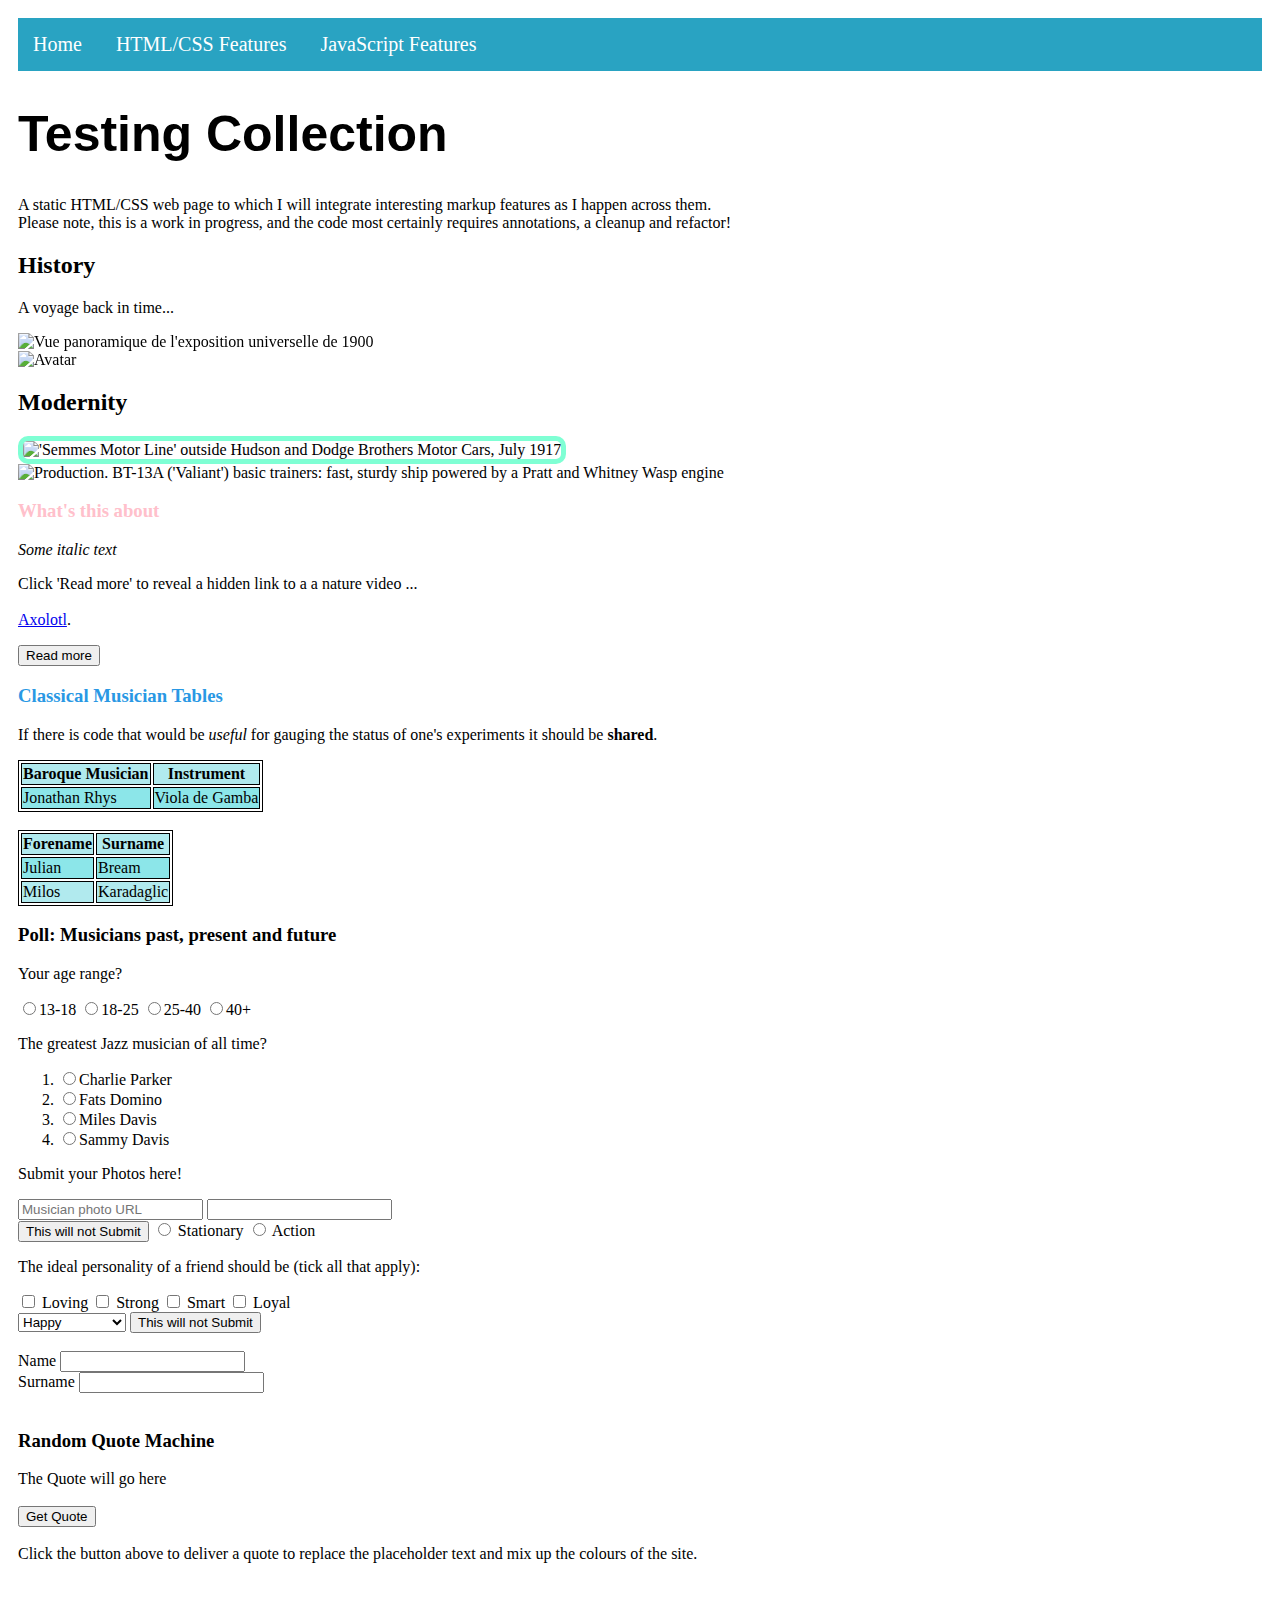
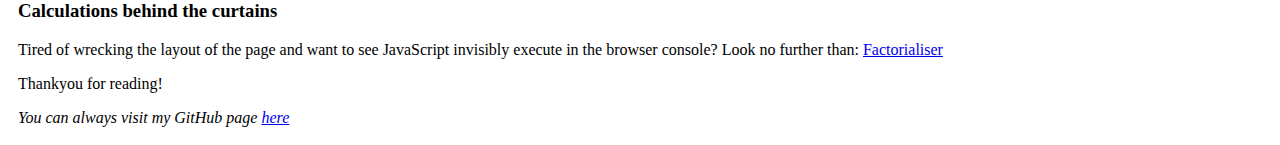
==== index.html @ cff6ea80 "Added website code." ====
<!DOCTYPE html>
<html>
  <head>
    <meta charset="utf-8">
    <meta name="viewport" content="width=device-width">
      <title>Testing Collection</title>	
    <link href="style.css" rel="stylesheet" type="text/css" />
	<script src="scripts.js"></script>
  </head>
  
  <body>

<div id="Navbar">
  <ul>
    <li><a href='index.html'>Home</a></li>
    <li> <a href="#">HTML/CSS Features</a>
      <ul>
        <li><a href="#CSS_Hover">CSS Hover</a></li>
        <li><a href="#Form">HTML Forms</a></li>
        <li><a href="#Tables">HTML Tables</a></li>
      </ul>
    </li>
  </ul>
  <ul>
    <li><a href="#">JavaScript Features</a>
      <ul>
        <li><a href="#Expand">JS Expand</a></li>
        <li><a href="#Visible_JavaScript">JS Visible</a></li>
        <li><a href="#Invisible_JavaScript">JS Invisible</a></li>
      </ul>
    </li>
  </ul>
</div>

<h1 class="text-primary">Testing Collection</h1>

<p>A static HTML/CSS web page to which I will integrate interesting markup features as I happen across them. <br> 
Please note, this is a work in progress, and the code most certainly requires annotations, a cleanup and refactor!</p>

<h2 id="CSS_Hover">History</h2>

<p>A voyage back in time...</p>
<div class="History_Photos">
<img src="https://tile.loc.gov/storage-services/service/pnp/ppmsca/15600/15645v.jpg" alt="Vue panoramique de l'exposition universelle de 1900" class="image" width="" height="100 ">
  <div class="middle">
    <div class="text">Paris Exhibition 1900</div>
  </div>
</div>

<div class="History_Photos">
  <img src="https://cdn.loc.gov/service/pnp/pga/00700/00795v.jpg" alt="Avatar" class="slideimage">
  <div class="overlay">
    <div class="slidetext">Brunel's Great Eastern</div>
  </div>
</div>

  <h2>Modernity</h2>
  <img src = "https://tile.loc.gov/storage-services/service/pnp/npcc/30900/30963v.jpg" width="" height="437 " alt="'Semmes Motor Line' outside Hudson and Dodge Brothers Motor Cars, July 1917"  longdesc="Dodge" class = "thick-blue-border"> 
  <img src = "https://tile.loc.gov/storage-services/service/pnp/fsa/8b06000/8b06300/8b06318v.jpg" width="" height="437" alt="Production. BT-13A ('Valiant') basic trainers: fast, sturdy ship powered by a Pratt and Whitney Wasp engine"  longdesc=" Final assembly line at Vultee's Downey, California plant" class = "thicc-blue-border">
  <br>
  <h3 class=hombres style="color:pink" id="Expand">What's this about</h3>
  <p>
    <i>Some italic text</i>
  </p>
    <p class="red-text">Click 'Read more' to reveal a hidden link to a a nature video
     <span id="dots">...</span><span id="more">
    <br>
    <br> 
     <a href="https://www.youtube.com/watch?v=uQi-yDXBn9c>Axolotl">Axolotl</a>. 
    </span>
  </p>

  <button onclick="myFunction()" id="myBtn">Read more</button>
    
    <h3 style="color: #2998E4" id="Tables">Classical Musician Tables</h3>
    <p>
    If there is code that would be <i>useful</i> for gauging the status of one's experiments it should be <b>shared</b>. 
  </p>

<table id="Baroque">
    <tr>
      <th>Baroque Musician</th>
      <th>Instrument</th>
    </tr>
    <tr>
      <td>Jonathan Rhys</td>
      <td>Viola de Gamba</td>
    </tr>
    </table>
    <br>

<table id = "Classical Guitarists">
  <tr>
    <th>Forename</th>
    <th>Surname</th>
  </tr>
  <tr>
    <td>Julian</td>
    <td>Bream</td>
  </tr>
  <tr>
    <td>Milos</td>
    <td>Karadaglic</td>
  </tr>
</table>
      
       <h3 id="Form"> Poll: Musicians past, present and future</h3>

   <p>Your age range?</p>
<ul>
  <li><label><input type="radio" name="personality">13-18</label></li>
  <li><label><input type="radio" name="personality">18-25</label></li>
  <li><label><input type="radio" name="personality">25-40</label></li>
  <li><label><input type="radio" name="personality">40+</label></li>
</ul>
<p>The greatest Jazz musician of all time?</p>
<ol>
  <li> <label><input type="radio" name="personality">Charlie Parker</label></li>
  <li> <label><input type="radio" name="personality">Fats Domino</label></li>
  <li> <label><input type="radio" name="personality">Miles Davis</label></li>
  <li> <label><input type="radio" name="personality">Sammy Davis</label></li>
</ol>
  
  <p>Submit your Photos here!</p>
  <p>
<form action="/submit-stephen-photo">
  <input type="text" placeholder="Musician photo URL" required>
  <input type="password"><br>
  <button type="submit">This will not Submit</button>
  
  <label><input type="radio" name="indoor-outdoor"> Stationary</label>
  <label><input type="radio" name="indoor-outdoor"> Action</label> 
  
</form>

<p>The ideal personality of a friend should be (tick all that apply):</p>
<p>
  <form id="JRM" action="/do-nothing" method="post">
<label><input type="checkbox" name="personality"> Loving</label>
<label><input type="checkbox" name="personality"> Strong</label>
<label><input type="checkbox" name="personality"> Smart</label>
<label><input type="checkbox" name="personality"> Loyal</label></br>
    <select>
      <option>Happy</option>
      <option>Passionate</option>
      <option>Contemplative</option>
    </select>
    <button type="submit">This will not Submit</button></br></br>
    
    <div id="forename_input">
      <label for="forename">Name</label>
      <input name="forename" type="text"/>
    </div>
    
    <div id="surname_input">
      <label for="surnmame">Surname</label>
      <input name="surname" type="text"/>
    </div></br>
</form>

<!-- <div id="map" style="width:100%;height:400px;"></div>-->
 
  <div id="rand_quote"> 
    <h3 id="Visible_JavaScript">Random Quote Machine</h3>
  <div class="row text-center">
    <div class="col-xs-12 well message">
      The Quote will go here
    </div>
  </div>
  <br>
  <div class="row text-center">
    <div class="col-xs-12">
      <button id="getMessage" class="btn btn-primary">
        Get Quote
      </button>
    </div>
     <br> Click the button above to deliver a quote to replace the placeholder text and mix up the colours of the site.
  </div>
  </div>
  <br>

  <!--SCRIPTS-->
    <script src="https://code.jquery.com/jquery-3.2.1.min.js"
            integrity="sha256-hwg4gsxgFZhOsEEamdOYGBf13FyQuiTwlAQgxVSNgt4="
            crossorigin="anonymous">
    </script>

    <script>
        $(document).ready(function() {
        $("#getMessage").on("click", function(){ 
            $(".message").html(QuotePlusAuthor());
            $("#getMessage").css("color", textColor);
            $("body").css("color", textColor); 
            }); 
        });
    </script>
    
    <h3 id=Invisible_JavaScript>Calculations behind the curtains</h3>
    Tired of wrecking the layout of the page and want to see JavaScript invisibly execute in the browser console? Look no further than:
    <a href=pages/factorialiser.html>Factorialiser</a>
    
    <p>Thankyou for reading!</p> 
    <i>You can always visit my GitHub page <a href = "https://github.com/seanbrown13" target="_blank">here</a></i>
  </body>
</html>
---- style.css ----
/*Settings for built in HTML classes*/
h1 {
  font-size: 50px;
  font-family: Sans-serif
}

body {
  padding: 10px
}

/*Navbar - selected with '#' rather than '.' notation*/
#Navbar {background-color: rgb(41, 163, 194);}
div a {
    text-decoration: none;
    color: white;
    font-size: 20px;
    padding: 15px;
    display:inline-block;
}
ul {
  display: inline;
  margin: 0;
  padding: 0;
}
ul li {display: inline-block;}
ul li:hover {background: #555;}
ul li:hover ul {display: block;}
ul li ul {
  position: absolute;
  width: 200px;
  display: none;
}
ul li ul li { 
  background: #555; 
  display: block; 
}
ul li ul li a {display:block !important;} 
ul li ul li:hover {background: #666;}

/*History - Attributes for Image 1 and 2*/
.History_Photos{
    position: relative;
    width: 50%;
}

.History_Photos:hover .overlay {
  height:100%;
}

/*History - 1ST IMAGE*/
.image {
  opacity: 1;
  display: block;
  width: 100%;
  height: auto;
  transition: .5s ease;
  backface-visibility: hidden;
}

.middle {
  transition: .5s ease;
  opacity: 0;
  position: absolute;
  top: 50%;
  left: 50%;
  transform: translate(-50%, -50%);
  -ms-transform: translate(-50%, -50%);
  text-align: center;
}

/*History: Hover effects*/
.History_Photos:hover .image {
  opacity: 0.6;
  filter: blur(1px);
}

a:hover {
    background-color: rgb(0, 162, 255);
}

/*History: First image - A nice blue box for the pop up text*/
 .text {
  background-color: rgb(101, 210, 243);
  color: white;
  font-size: 16px;
  padding: 16px 32px;
}

/*History: First image text box*/
.History_Photos:hover .middle {
  opacity: 1;
}

/*History - 2ND IMAGE*/
/*History: Slide effects*/
.overlay {
  position: absolute;
  bottom: 0;
  left: 0;
  right: 0;
  background-color: #008CBA;
  overflow: hidden;
  width: 100%;
  height: 0;
  transition: .5s ease;
  opacity:0.9;
}

.container {
  position: relative;
  width: 50%;
}

.slideimage {
  display: block;
  width: 100%;
  height: auto;
}

.slidetext {
  color: white;
  font-size: 20px;
  position: absolute;
  top: 50%;
  left: 50%;
  transform: translate(-50%, -50%);
  -ms-transform: translate(-50%, -50%);
  text-align: center;
}

/*Modernity - A blue border for the first image*/
.thick-blue-border {
    border-style: solid;
    border-width: 5px;
    border-color: aquamarine;
    border-radius: 10px
  }

/*Table*/ 
table, th, td {/*background-color: beige;*/
border: 1px solid black;}
tr:nth-child(even) {background-color: #8ce6e9;}
tr:nth-child(odd) {background-color: #b1eaee;}
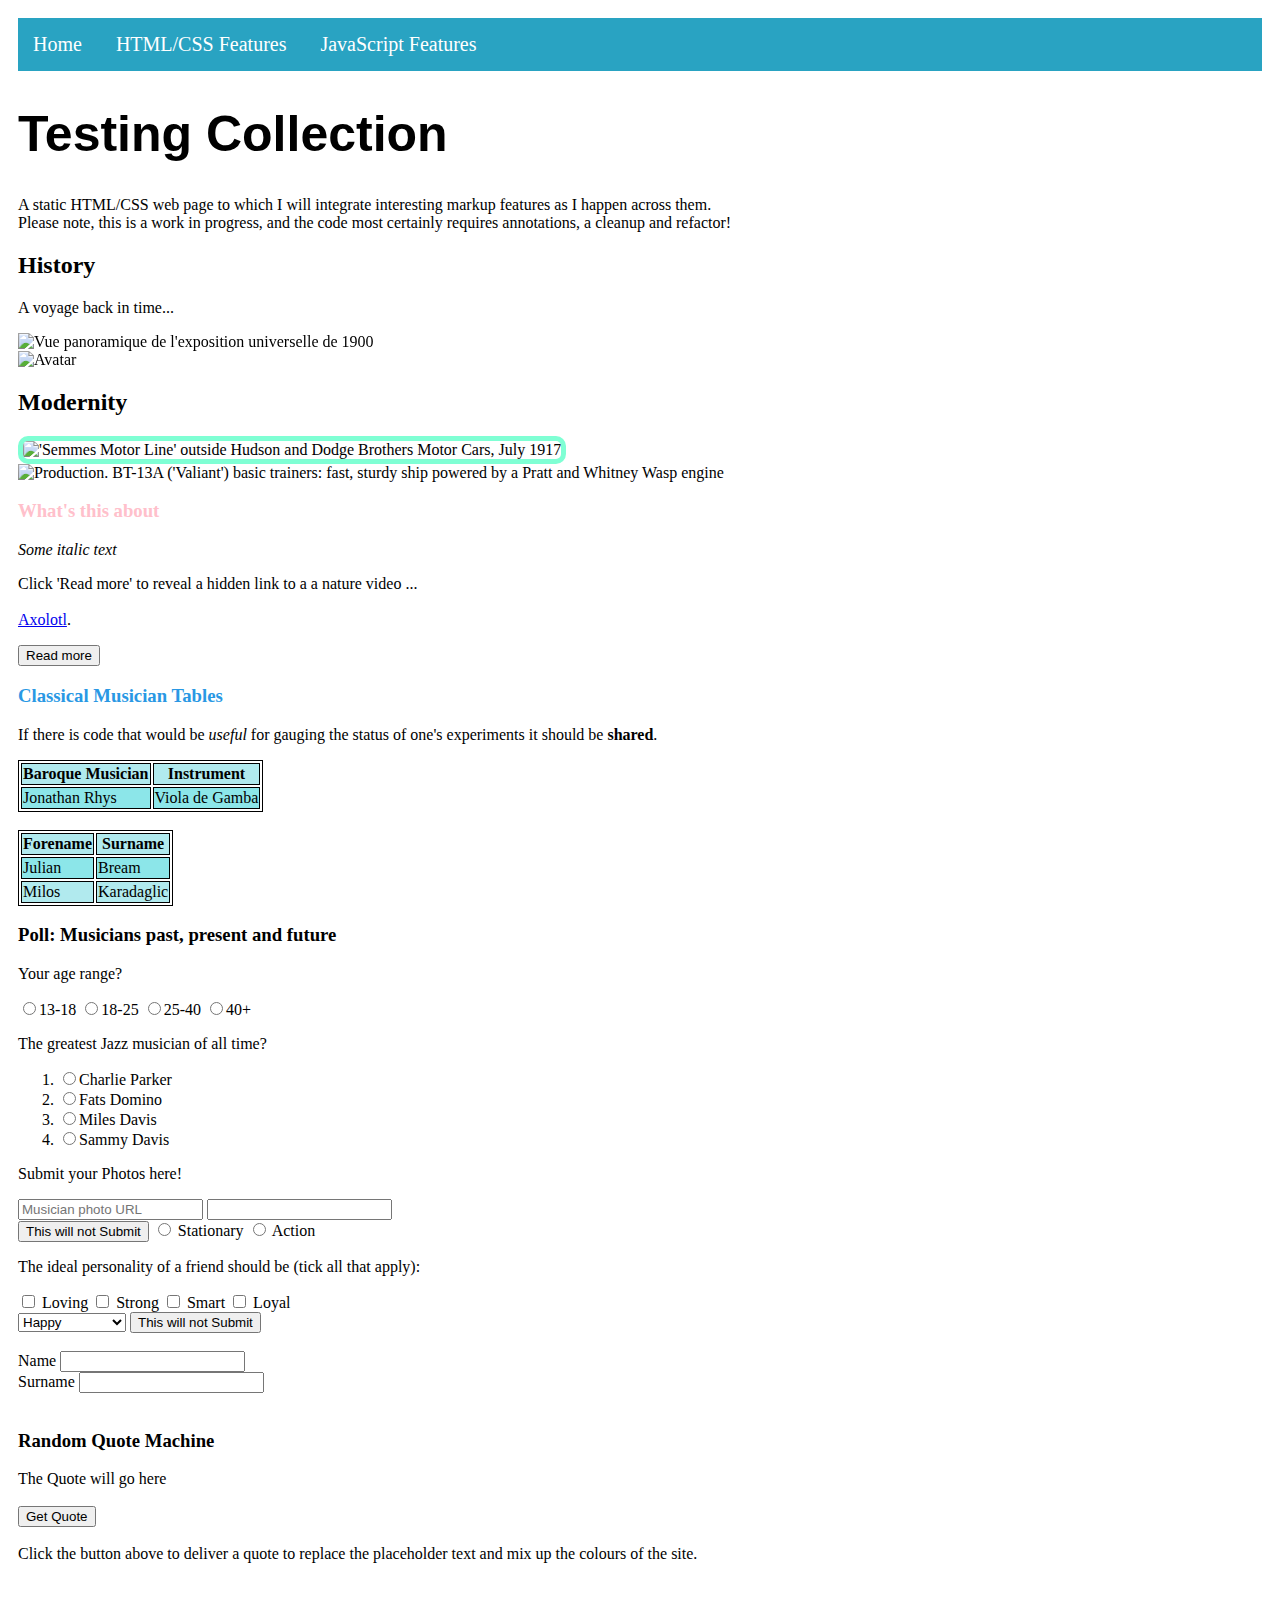
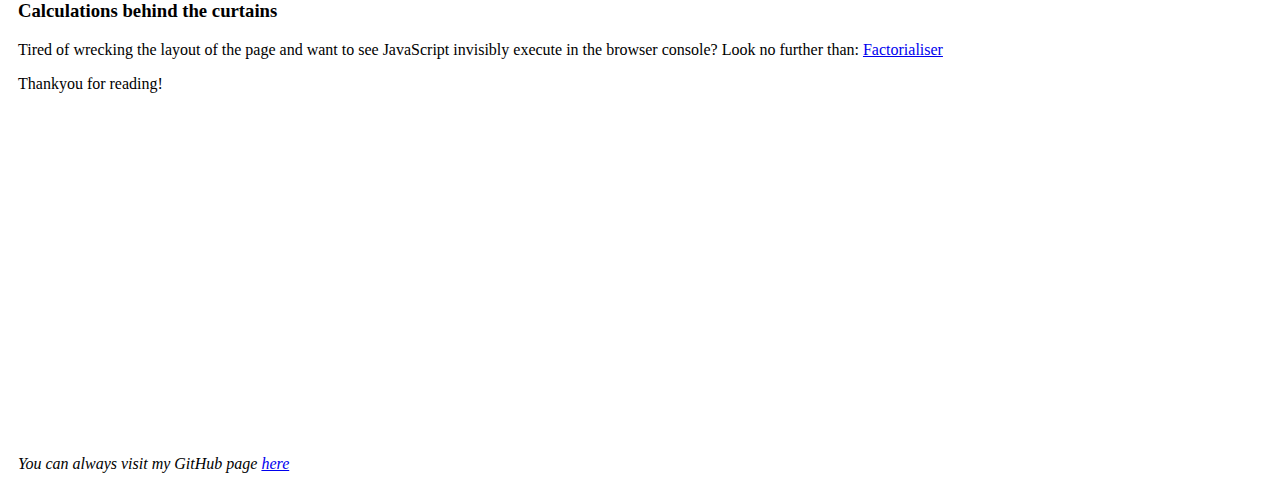
==== commit 5bfc4537: "Add red kite iframe" ====
--- a/index.html
+++ b/index.html
@@ -201,5 +201,14 @@
     
     <p>Thankyou for reading!</p> 
     <i>You can always visit my GitHub page <a href = "https://github.com/seanbrown13" target="_blank">here</a></i>
+
+<iframe 
+  title="vimeo-player" 
+  src="https://player.vimeo.com/video/80364502" 
+  width="640" 
+  height="360" 
+  frameborder="0" 
+  allowfullscreen
+></iframe>
   </body>
 </html>
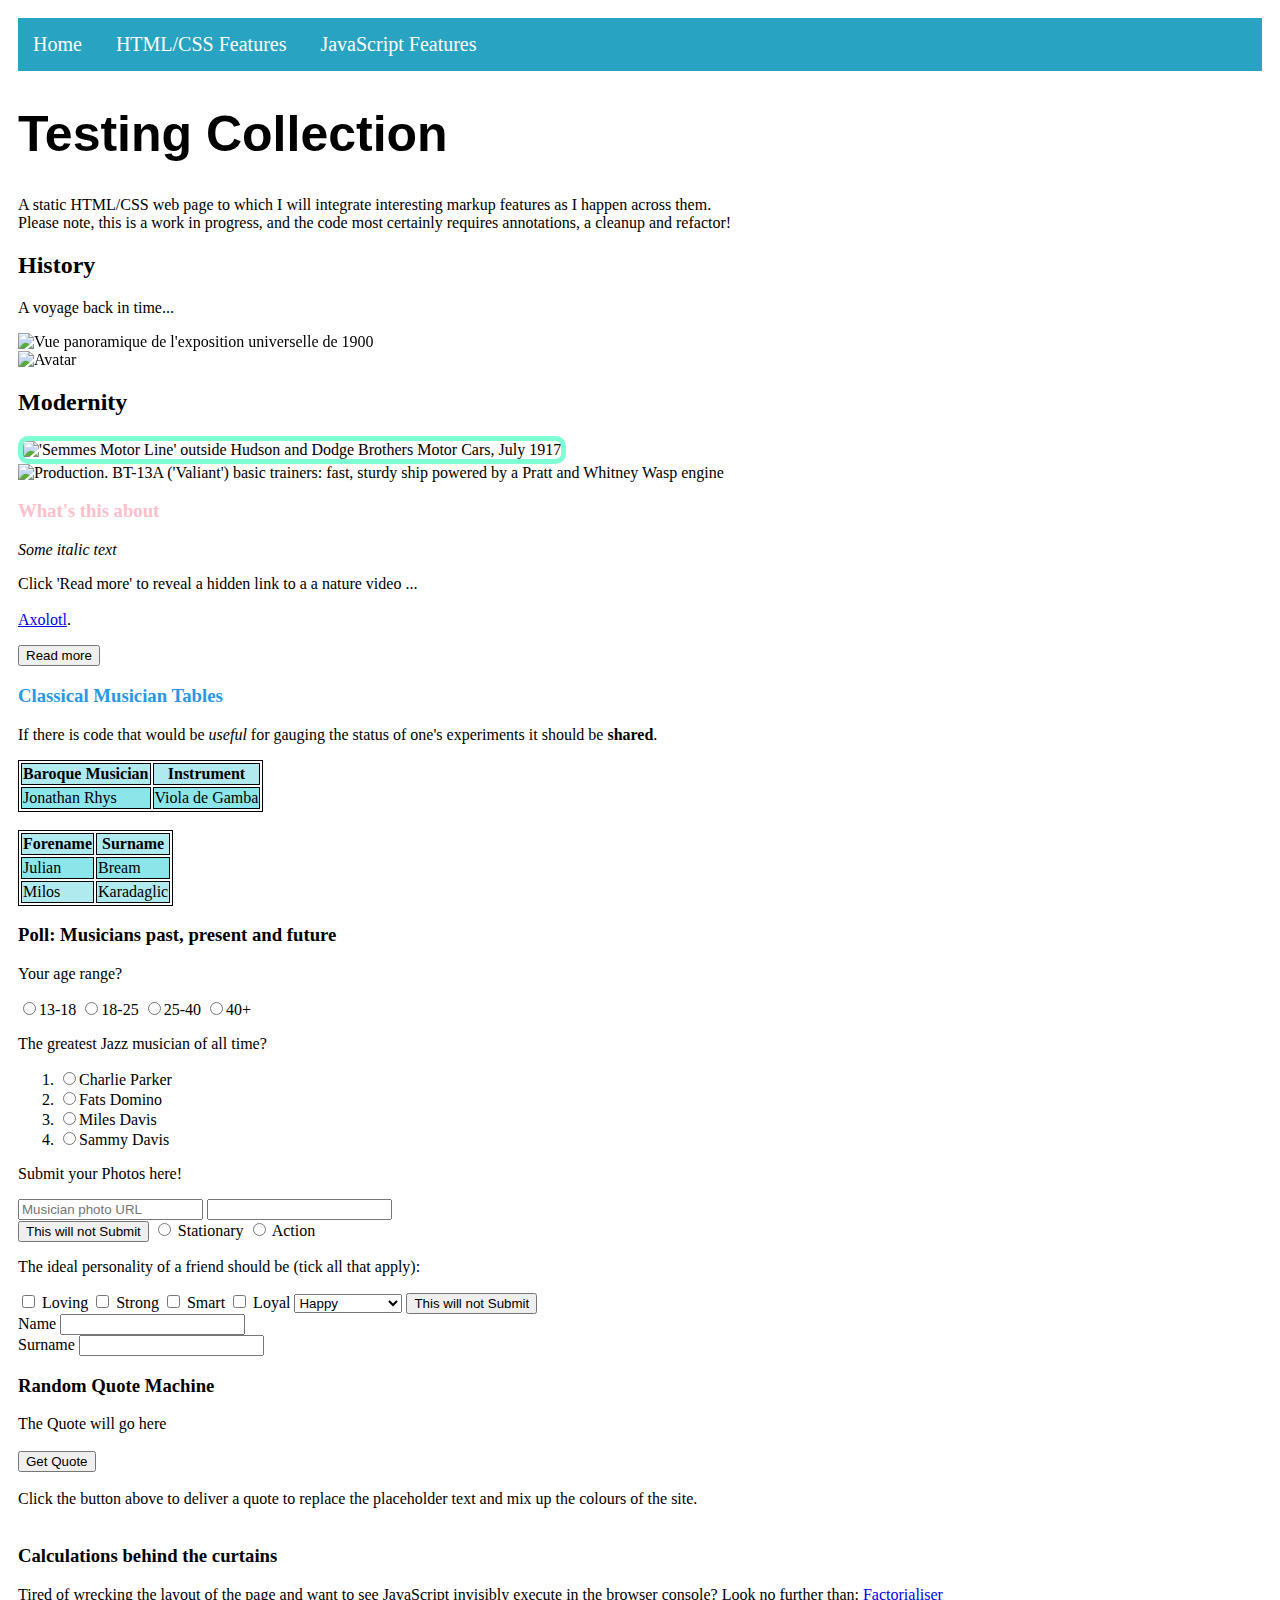
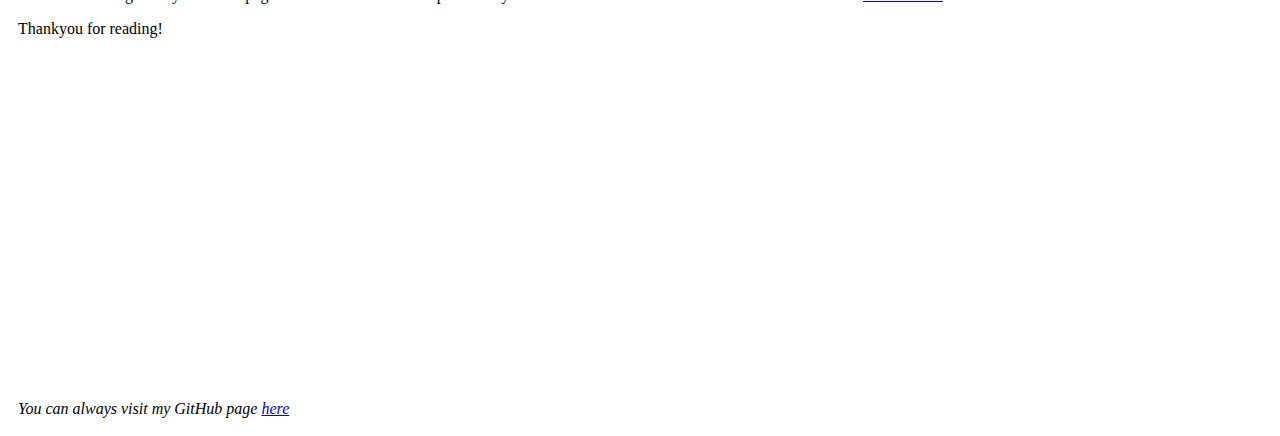
==== commit 6b422671: "Remove erroneous </br> tags" ====
--- a/index.html
+++ b/index.html
@@ -139,13 +139,13 @@
 <label><input type="checkbox" name="personality"> Loving</label>
 <label><input type="checkbox" name="personality"> Strong</label>
 <label><input type="checkbox" name="personality"> Smart</label>
-<label><input type="checkbox" name="personality"> Loyal</label></br>
+<label><input type="checkbox" name="personality"> Loyal</label>
     <select>
       <option>Happy</option>
       <option>Passionate</option>
       <option>Contemplative</option>
     </select>
-    <button type="submit">This will not Submit</button></br></br>
+    <button type="submit">This will not Submit</button>
     
     <div id="forename_input">
       <label for="forename">Name</label>
@@ -155,7 +155,7 @@
     <div id="surname_input">
       <label for="surnmame">Surname</label>
       <input name="surname" type="text"/>
-    </div></br>
+    </div>
 </form>
 
 <!-- <div id="map" style="width:100%;height:400px;"></div>-->
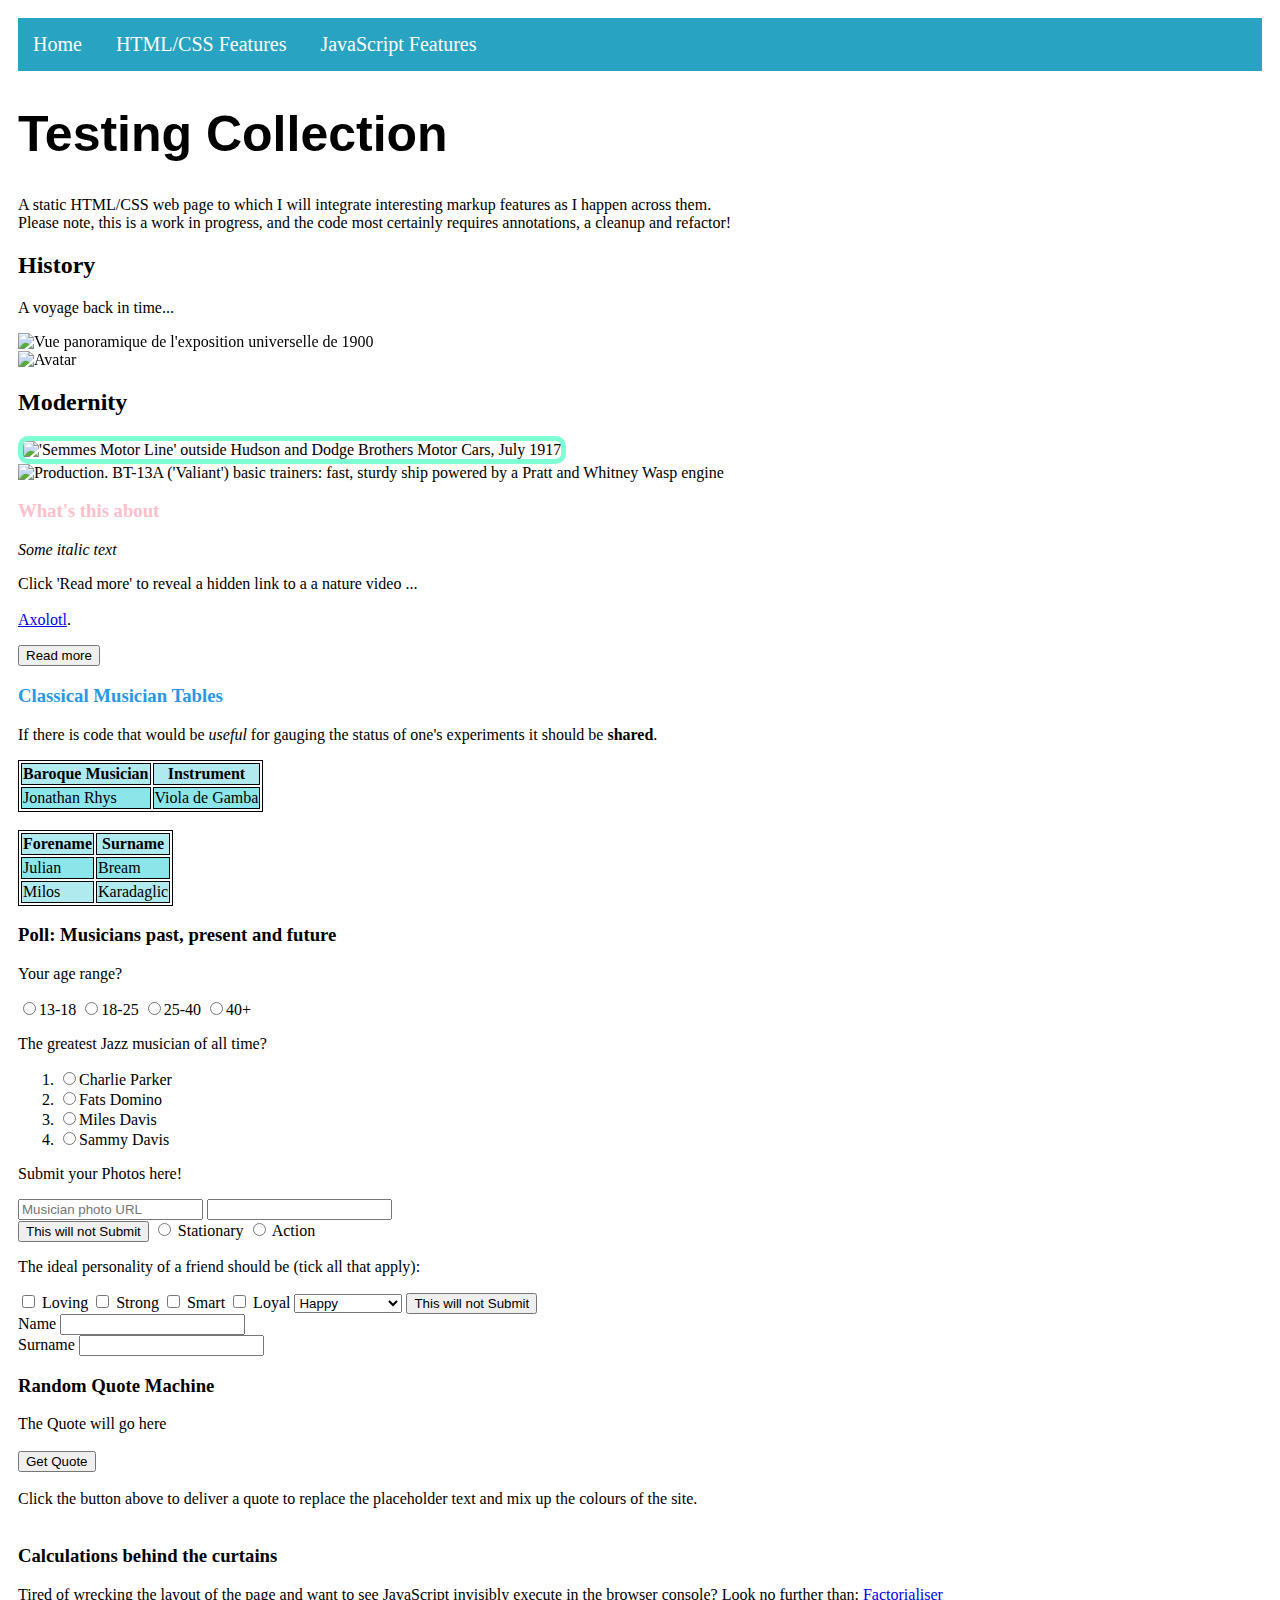
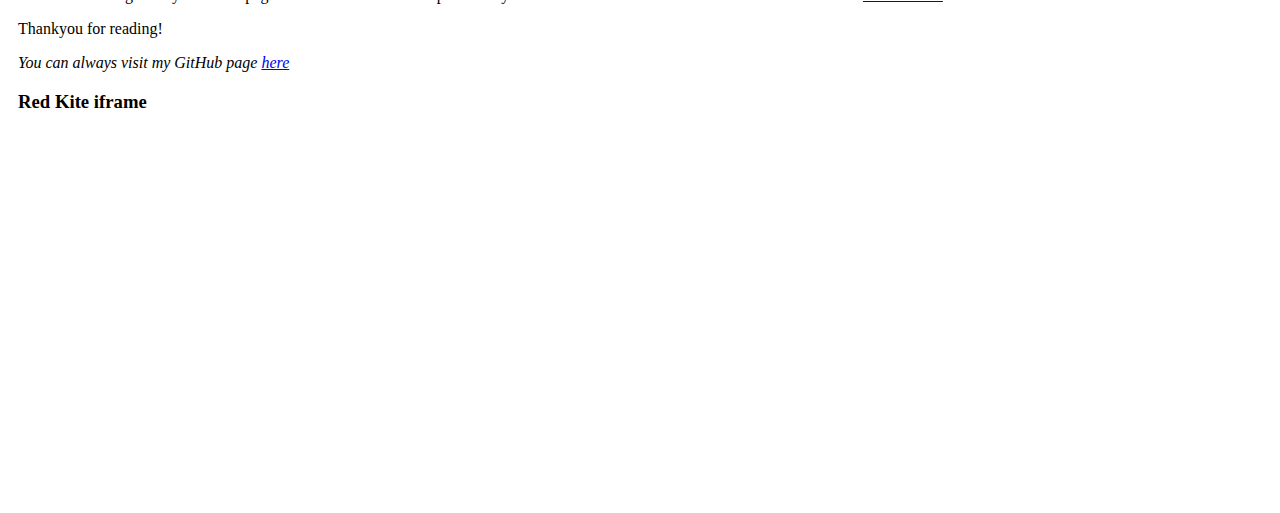
==== commit 1b43132a: "Repositioned `iframe` video" ====
--- a/index.html
+++ b/index.html
@@ -201,7 +201,8 @@
     
     <p>Thankyou for reading!</p> 
     <i>You can always visit my GitHub page <a href = "https://github.com/seanbrown13" target="_blank">here</a></i>
-
+	  
+    <h3 id=red_kite_video>Red Kite iframe</h3>
 <iframe 
   title="vimeo-player" 
   src="https://player.vimeo.com/video/80364502" 
